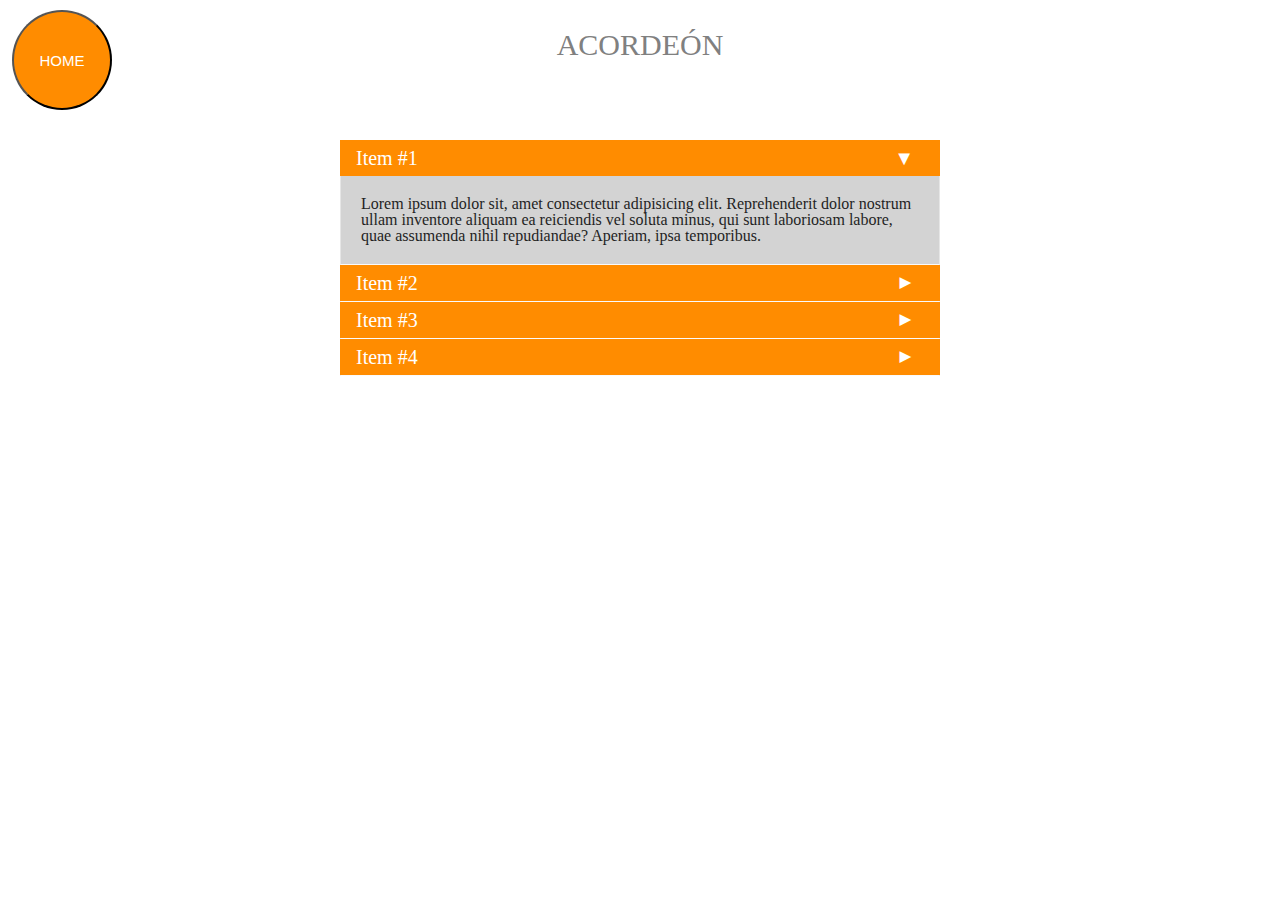
==== Acordeon.html @ 0b68c763 "hackaton12" ====
<!DOCTYPE html>
<html lang="en">
<head>
    <meta charset="UTF-8">
    <meta name="viewport" content="width=device-width, initial-scale=1.0">
    <title>Document</title>
    <link rel="stylesheet" href="./style/reset.css">
    <link rel="stylesheet" href="./style/Acordeon.css">
</head>
<body>
    <h1>ACORDEÓN</h1>
    <div id="acordeon">
        <h3 onclick="abrirCerrar('sec1','hdr1')" id="hdr1" class="activa">Item #1</h3>
        <div id="sec1" class="activa">
            <p>Lorem ipsum dolor sit, amet consectetur adipisicing elit. Reprehenderit dolor nostrum ullam inventore
                aliquam ea reiciendis vel soluta minus, qui sunt laboriosam labore, quae assumenda nihil repudiandae?
                Aperiam, ipsa temporibus.</p>
        </div>
        <h3 onclick="abrirCerrar('sec2','hdr2')" id="hdr2" class="inactiva">Item #2</h3>
        <div id="sec2" class="inactiva">
            <p>Lorem ipsum dolor sit amet, consectetur adipisicing elit. Enim blanditiis veritatis hic commodi ea,
                corrupti perspiciatis ipsa, iste voluptatum velit delectus facilis eaque dolorum, porro eligendi animi
                laborum est recusandae.</p>
        </div>
        <h3 onclick="abrirCerrar('sec3','hdr3')" id="hdr3" class="inactiva">Item #3</h3>
        <div id="sec3" class="inactiva">
            <p>Lorem ipsum dolor sit, amet consectetur adipisicing elit. Reiciendis iste tempore, libero nobis cum modi
                velit quia ducimus nihil alias amet, numquam deserunt perspiciatis iure laudantium sapiente commodi quas
                iusto!</p>
        </div>
        <h3 onclick="abrirCerrar('sec4','hdr4')" id="hdr4" class="inactiva">Item #4</h3>
        <div id="sec4" class="inactiva">
            <p>Lorem ipsum dolor sit amet consectetur, adipisicing elit. Doloribus aperiam harum nisi rem, assumenda
                porro dicta doloremque, dolorum dolorem accusantium mollitia dolores voluptas error repudiandae hic eum
                laudantium commodi officia!</p>
        </div>
    </div>
    <footer>
        <button class="home" onclick="location.href='index.html'">HOME</button>
    </footer>
    <script src="./js/Acordeon.js"></script>
</body>
</html>
---- style/Acordeon.css ----
h1{
  text-align: center;
  font-family: cursive;
  font-size: 30px;
  padding: 30PX;
  color: grey;
}

h3 {
  font-size: 20px;
  background:darkorange;
  color:white;
  cursor:pointer;
  margin:0;
  padding:8px 16px;
}

      
h3:before {
  content:"▼";     
  margin-right:10px;
  float:right;
  transition:all 0.2s ease 0s;
}

h3.inactiva:before {transform:rotate(-90deg);}
h3.activa:before {transform:rotate(0deg);}
      
#acordeon {
  width: 80%;
  max-width: 600px;
  margin: 50px auto;
  background-color: white;         
}
    
#acordeon div {    
  background:lightgrey;
  color:rgb(31, 31, 31);
  overflow:hidden;
  border-right:1px solid #e6e6e6;
  border-bottom:1px solid #fafafa;
  border-left:1px solid #e6e6e6;
  padding:0;
}

#acordeon div.inactiva { 
  transition:max-height 0.2s ease 0s;
  max-height:0;
}
      
#acordeon div.activa {
  transition:max-height 0.2s ease 0s;
  max-height:1000px;
}
   
#acordeon p {
  margin:20px;
}
      
p:last-child {
  margin:0;
}
    
.home {
  width: 100px;
  height: 100px;
  color: white;
  font-size: 15px;   
  background-color: darkorange;
  padding: 5px;
  margin: 0px 2px;
  border-radius: 100px;
  cursor: pointer;  
  position: absolute;
  top: 10px;
  left: 10px;
  }
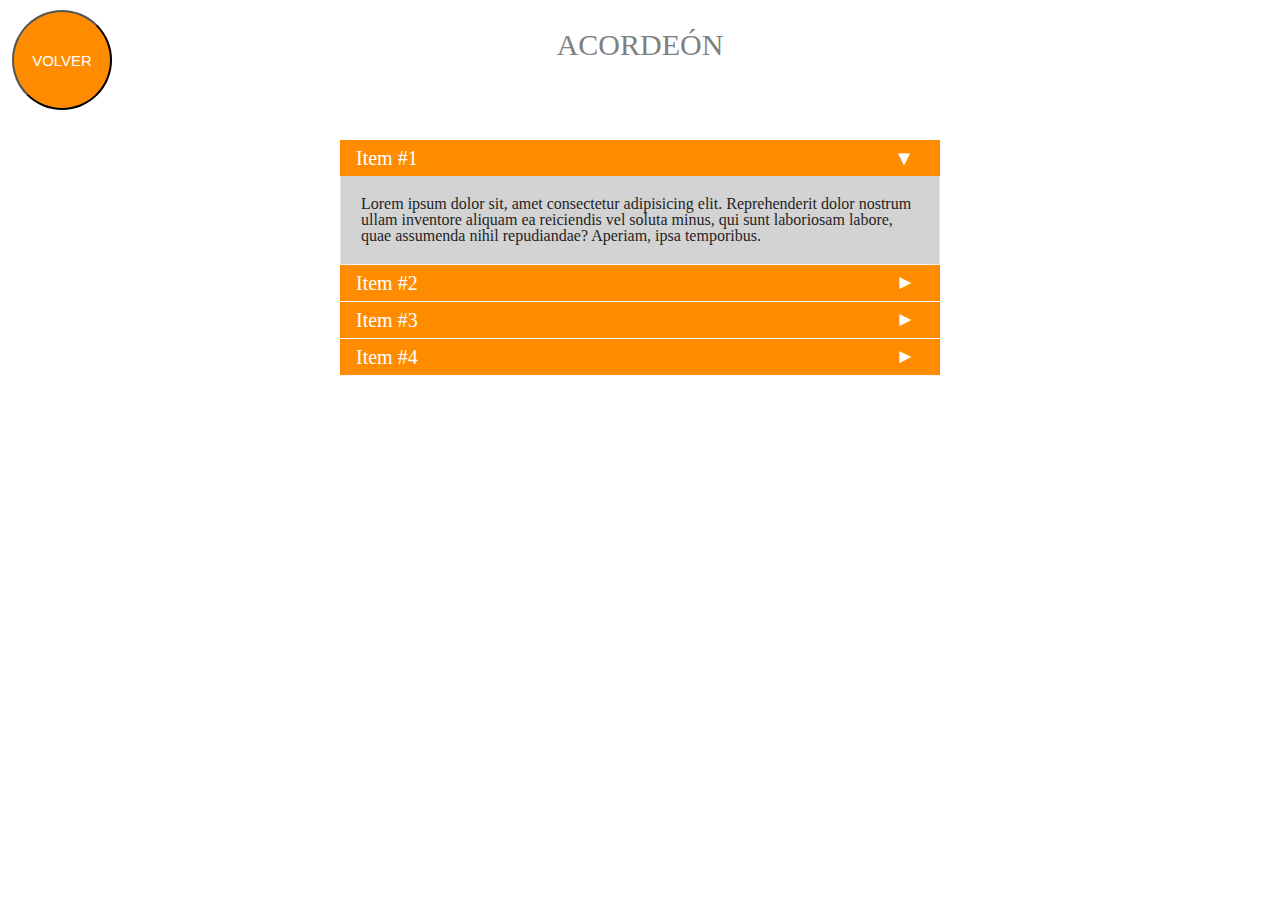
==== commit cdda5b77: "final" ====
--- a/Acordeon.html
+++ b/Acordeon.html
@@ -36,7 +36,7 @@
         </div>
     </div>
     <footer>
-        <button class="home" onclick="location.href='index.html'">HOME</button>
+        <button class="home" onclick="location.href='index.html'">VOLVER</button>
     </footer>
     <script src="./js/Acordeon.js"></script>
 </body>
--- a/style/Acordeon.css
+++ b/style/Acordeon.css
@@ -14,7 +14,6 @@
   margin:0;
   padding:8px 16px;
 }
-
       
 h3:before {
   content:"▼";     
@@ -30,7 +29,7 @@
   width: 80%;
   max-width: 600px;
   margin: 50px auto;
-  background-color: white;         
+  background-color: white;        
 }
     
 #acordeon div {    
